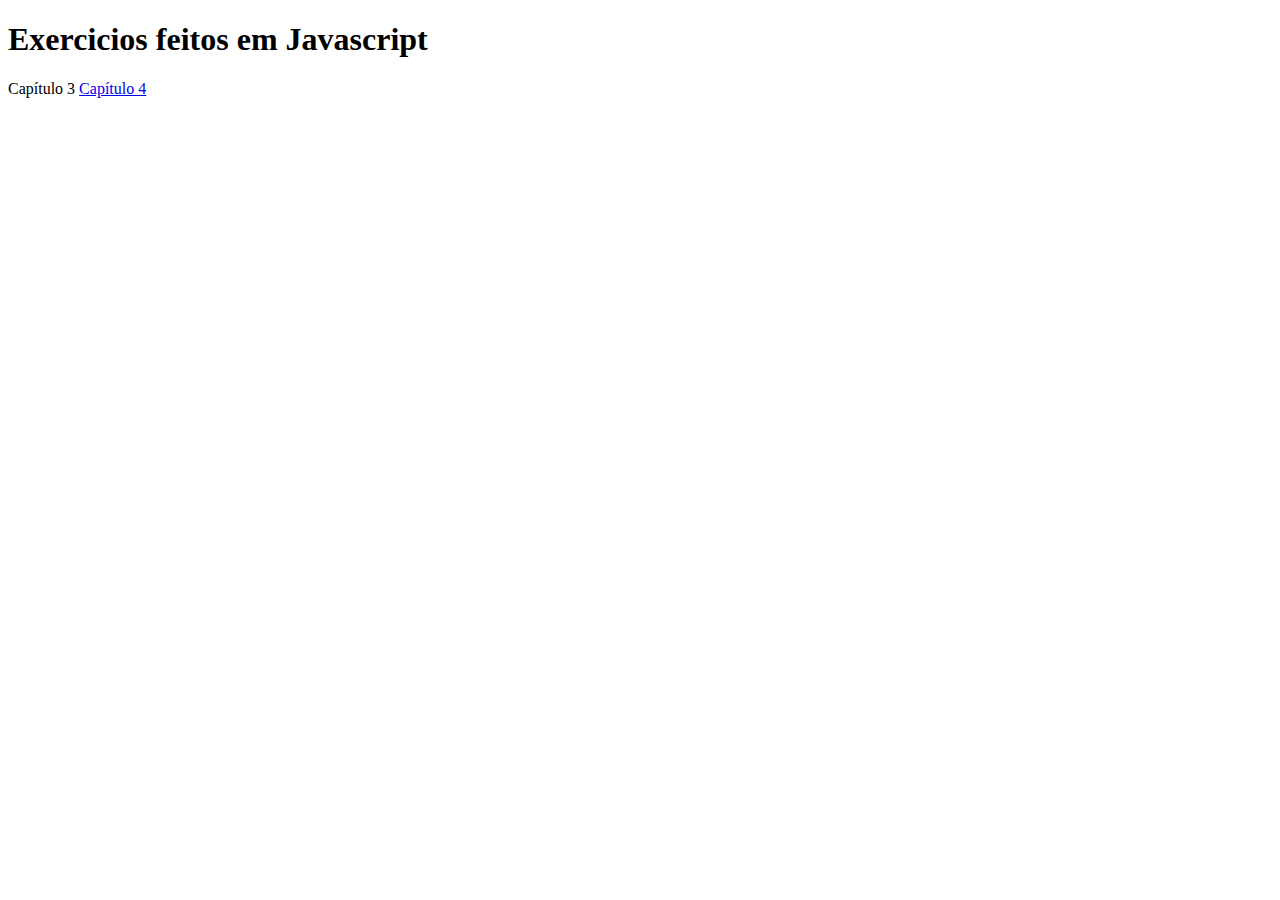
==== index.html @ 2f4e8f18 "Mudança do nome da pagina principal." ====
<!DOCTYPE html>
<html>
    <head>
        <title>Pratica em Javascript.</title>
    </head>
    <body>
        <h1>Exercicios feitos em Javascript</h1>
        <a>Capítulo 3</a>
        <a href="/Capitulo 4/index.html">Capítulo 4</a>
    </body>

</html>
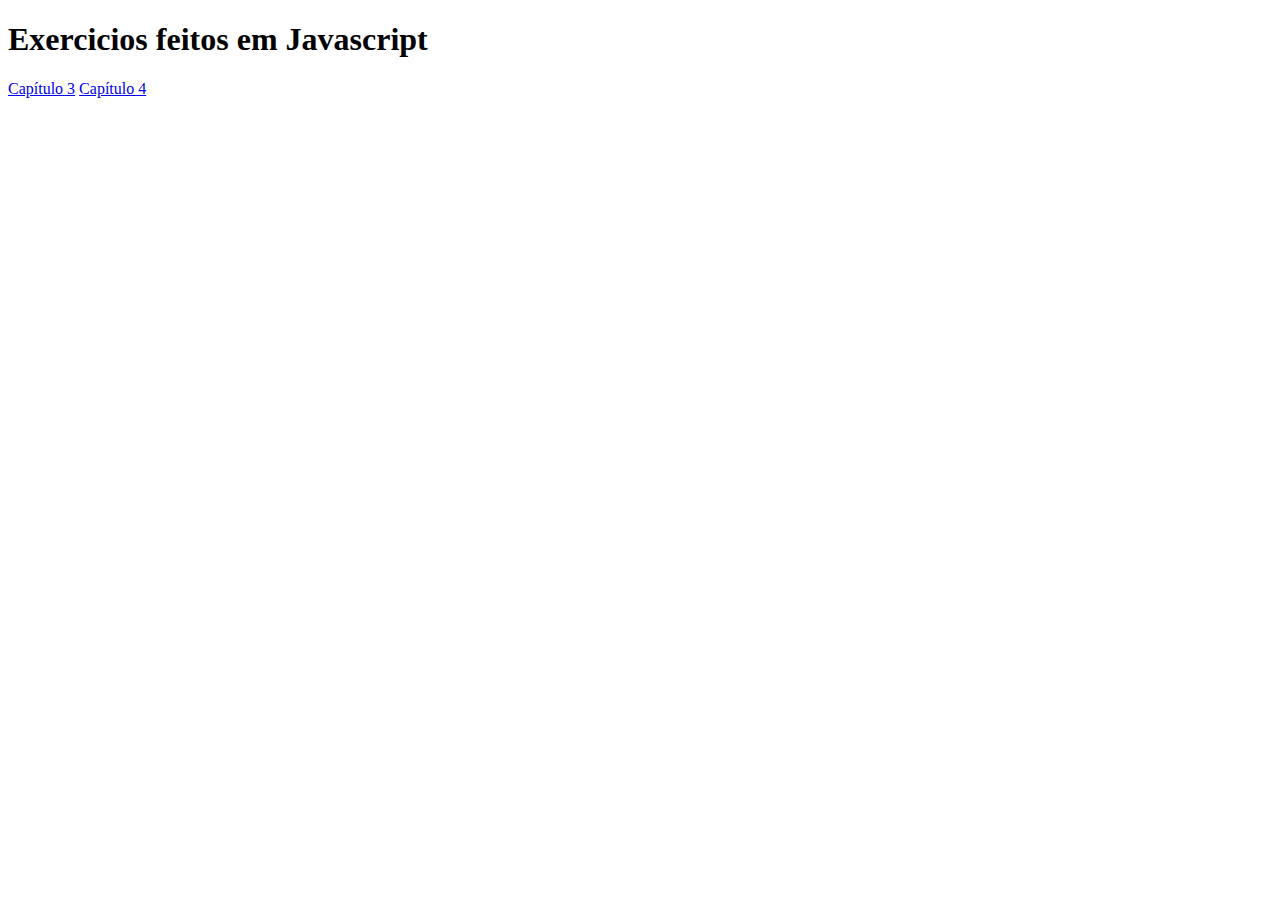
==== commit 2651e3fe: "organização dos arquivos do projeto" ====
--- a/index.html
+++ b/index.html
@@ -5,8 +5,8 @@
     </head>
     <body>
         <h1>Exercicios feitos em Javascript</h1>
-        <a>Capítulo 3</a>
-        <a href="/Capitulo 4/index.html">Capítulo 4</a>
+        <a href="./Capítulo 3/index.html">Capítulo 3</a>
+        <a href="./Capitulo 4/index.html">Capítulo 4</a>
     </body>
 
 </html>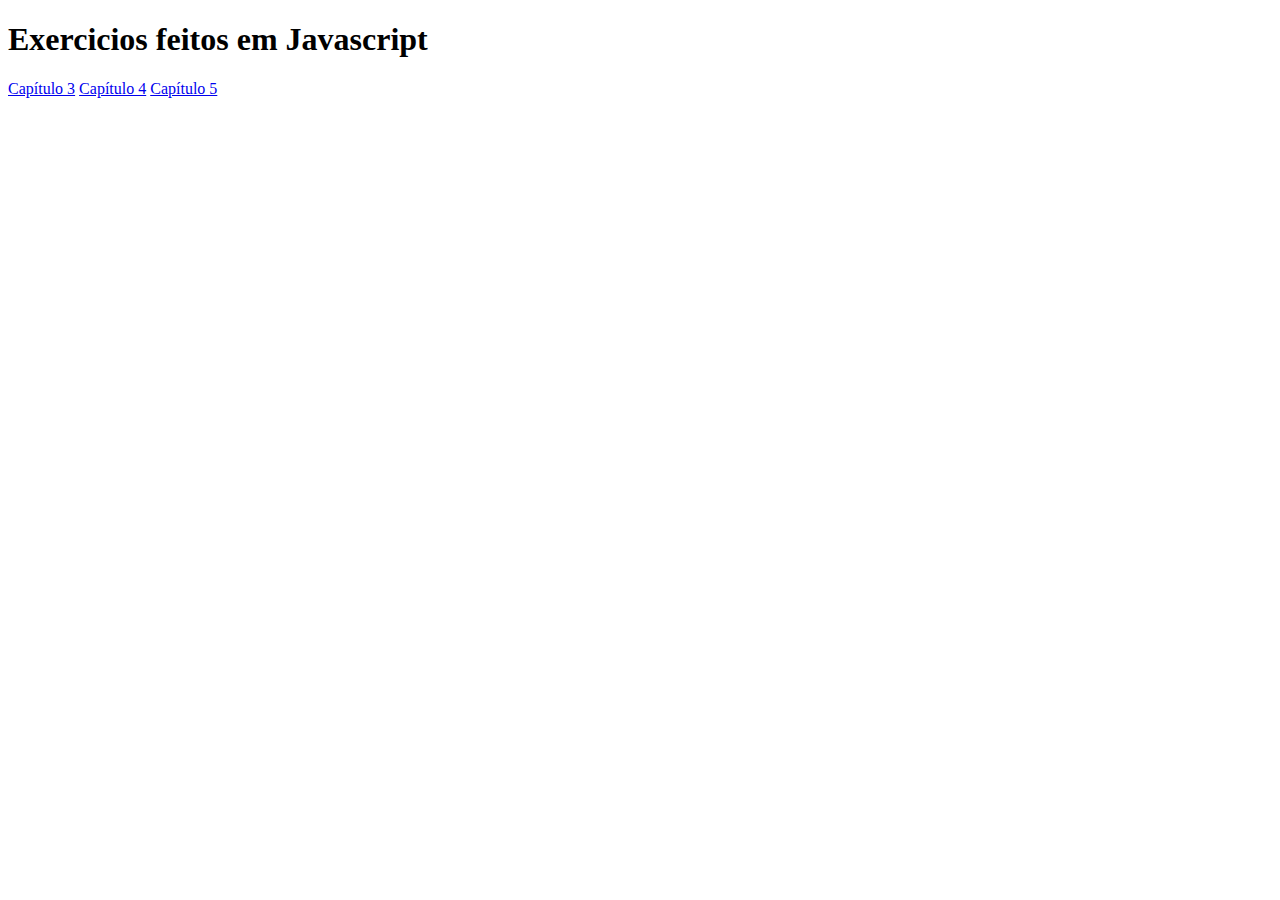
==== commit d87bdc69: "Adição do primeiro exercicio do capitulo 5." ====
--- a/index.html
+++ b/index.html
@@ -7,6 +7,7 @@
         <h1>Exercicios feitos em Javascript</h1>
         <a href="./Capítulo 3/index.html">Capítulo 3</a>
         <a href="./Capitulo 4/index.html">Capítulo 4</a>
+        <a href="./Capitulo 5/index.html">Capítulo 5</a>
     </body>
 
 </html>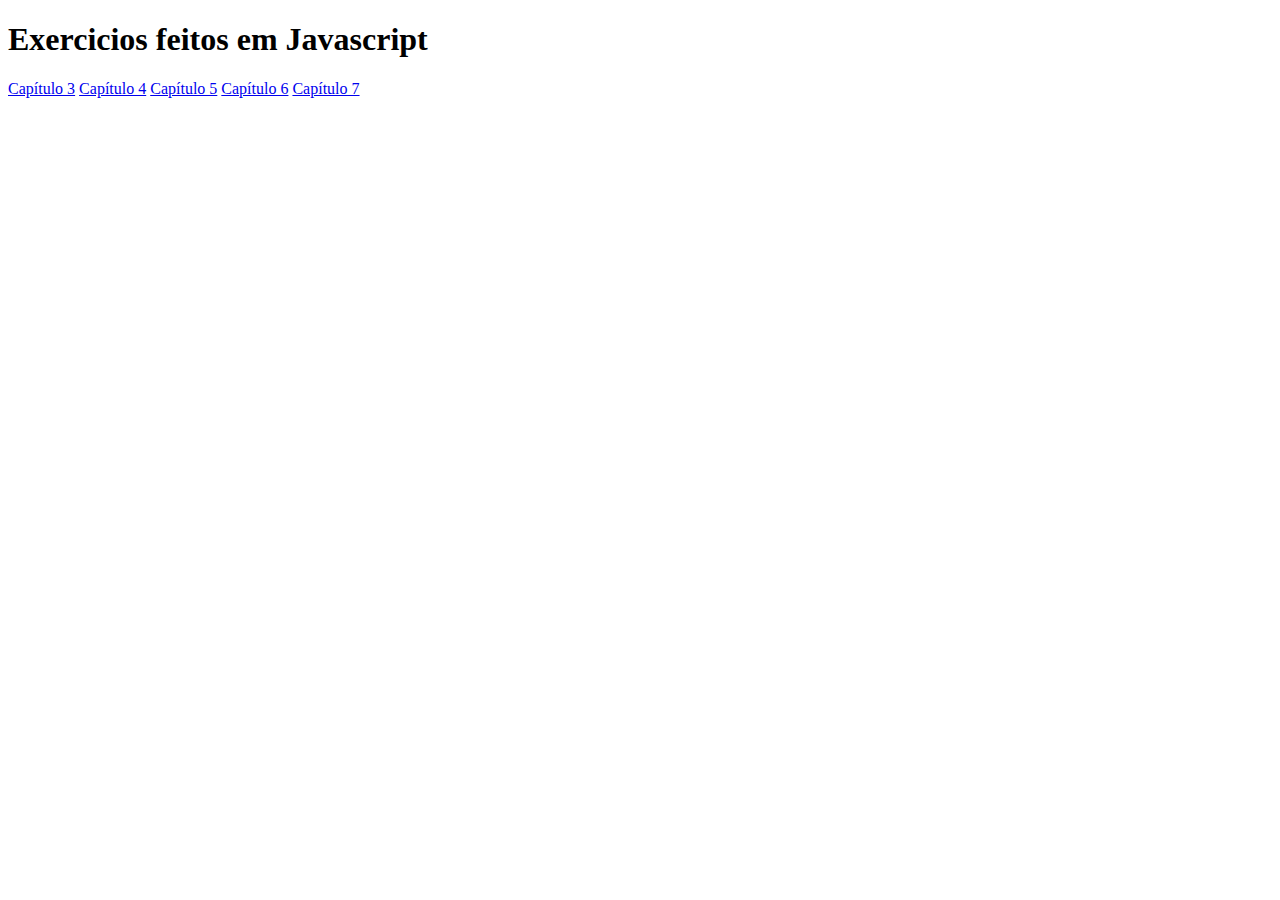
==== commit ee6d90f4: "Finalização do capítulo 6 e inicio do capitulo 7." ====
--- a/index.html
+++ b/index.html
@@ -8,6 +8,8 @@
         <a href="./Capítulo 3/index.html">Capítulo 3</a>
         <a href="./Capitulo 4/index.html">Capítulo 4</a>
         <a href="./Capitulo 5/index.html">Capítulo 5</a>
+        <a href="./Capítulo 6/index.html">Capítulo 6</a>
+        <a href="./Capítulo 7/index.html">Capítulo 7</a>
     </body>
 
 </html>